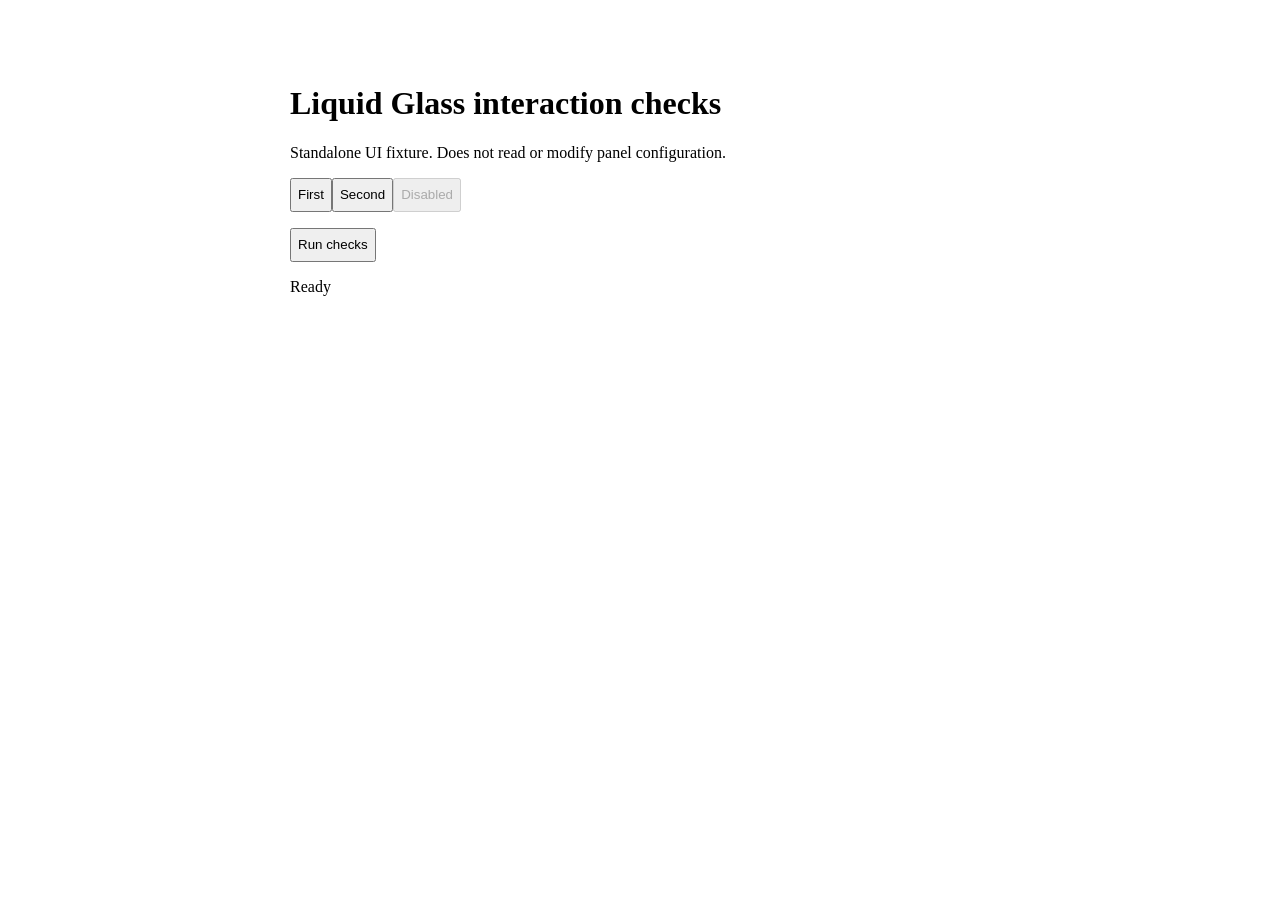
==== tests/liquid-optics.html @ 5d78e09d "feat(ui): add liquid optics, liquid toggle components, and update UI for v0.2.0" ====
<!doctype html>
<html lang="en">
<meta charset="utf-8">
<meta name="viewport" content="width=device-width, initial-scale=1">
<title>Liquid Glass interaction regression checks</title>
<link rel="stylesheet" href="/static/liquid-glass.css">
<link rel="stylesheet" href="/static/liquid-optics.css">
<style>body{padding:32px}main{max-width:700px;margin:auto;padding:24px;background:var(--surface);border-radius:24px}#results{white-space:pre-wrap}button{min-height:34px}</style>
<main>
  <h1>Liquid Glass interaction checks</h1>
  <p>Standalone UI fixture. Does not read or modify panel configuration.</p>
  <div class="settings-tabbar" id="fixture">
    <button class="active">First</button><button>Second</button><button disabled>Disabled</button>
  </div>
  <div class="mihomo-tabs" id="initially-hidden" hidden><button class="active">Hidden</button></div>
  <p><button id="run">Run checks</button></p>
  <output id="results" role="status">Ready</output>
</main>
<script src="/static/liquid-optics.js"></script>
<script>
const bar = document.querySelector('#fixture');
let activations = 0;
bar.addEventListener('click', event => {
  if (!event.target.matches('button:not(:disabled)')) return;
  activations++;
  bar.querySelectorAll('button').forEach(b => b.classList.toggle('active', b === event.target));
});
const delay = ms => new Promise(resolve => setTimeout(resolve, ms));
const result = document.querySelector('#results');
document.querySelector('#run').onclick = async () => {
  const lines = [];
  const check = (condition, label) => { if (!condition) throw Error(label); lines.push('PASS ' + label); result.textContent = lines.join('\n'); };
  const first = bar.querySelector('button'), second = first.nextElementSibling;
  const pointer = (target, type, x, y) => target.dispatchEvent(new PointerEvent(type, { bubbles: true, pointerId: 42, isPrimary: true, pointerType: 'mouse', button: 0, clientX: x, clientY: y }));
  try {
    first.click(); await delay(650);
    check(document.querySelector('#initially-hidden .liquid-pill-slider').hidden, 'Hidden controls settle without a mutation loop');
    second.click(); await delay(700);
    let lens = bar.querySelector('.liquid-pill-slider').getBoundingClientRect();
    let button = second.getBoundingClientRect();
    check(Math.abs(lens.left - button.left) < 1 && Math.abs(lens.width - button.width) < 1, 'Spring settles on the selected button');
    second.dispatchEvent(new KeyboardEvent('keydown', { key: 'ArrowRight', bubbles: true }));
    await delay(650);
    check(first.classList.contains('active'), 'Keyboard navigation skips disabled buttons');
    // Synthetic pointers have no native capture. Stub only capture for this fixture.
    bar.setPointerCapture = () => {};
    const start = first.getBoundingClientRect(), end = second.getBoundingClientRect();
    let before = activations;
    pointer(first, 'pointerdown', start.x + start.width / 2, start.y + 16);
    pointer(bar, 'pointermove', end.x + end.width / 2, end.y + 16);
    pointer(window, 'pointercancel', end.x + end.width / 2, end.y + 16);
    await delay(650);
    check(activations === before && first.classList.contains('active'), 'Cancellation restores selection without firing an action');
    check(!bar.querySelector('.is-dragging'), 'Cancellation clears drag decoration');
    pointer(first, 'pointerdown', start.x + start.width / 2, start.y + 16);
    pointer(bar, 'pointermove', end.x + end.width / 2, end.y + 16);
    pointer(window, 'pointerup', end.x + end.width / 2, end.y + 16);
    await delay(650);
    check(activations === before + 1 && second.classList.contains('active'), 'Drag release commits exactly once');
    document.querySelector('#initially-hidden').hidden = false;
    await delay(300);
    check(!document.querySelector('#initially-hidden .liquid-pill-slider').hidden, 'A previously hidden bar initializes when revealed');
    const dynamic = document.createElement('div'); dynamic.className = 'mihomo-editor-tabs'; dynamic.innerHTML = '<button class="active">Dynamic</button>';
    bar.after(dynamic); await delay(300);
    const id = dynamic.querySelector('.liquid-pill-slider').style.getPropertyValue('--lg-filter').match(/#([^\"]+)/)?.[1];
    check(!!dynamic.querySelector('.liquid-pill-slider'), 'Dynamically inserted controls initialize');
    dynamic.remove(); await delay(300);
    check(!id || !document.getElementById(id), 'Removed controls release their SVG filter');
    check(document.querySelectorAll('filter').length <= 32, 'Optical filters remain bounded');
    result.textContent = lines.join('\n') + '\nALL CHECKS PASSED';
  } catch (error) { result.textContent = lines.join('\n') + '\nFAIL ' + error.message; }
};
</script>
</html>
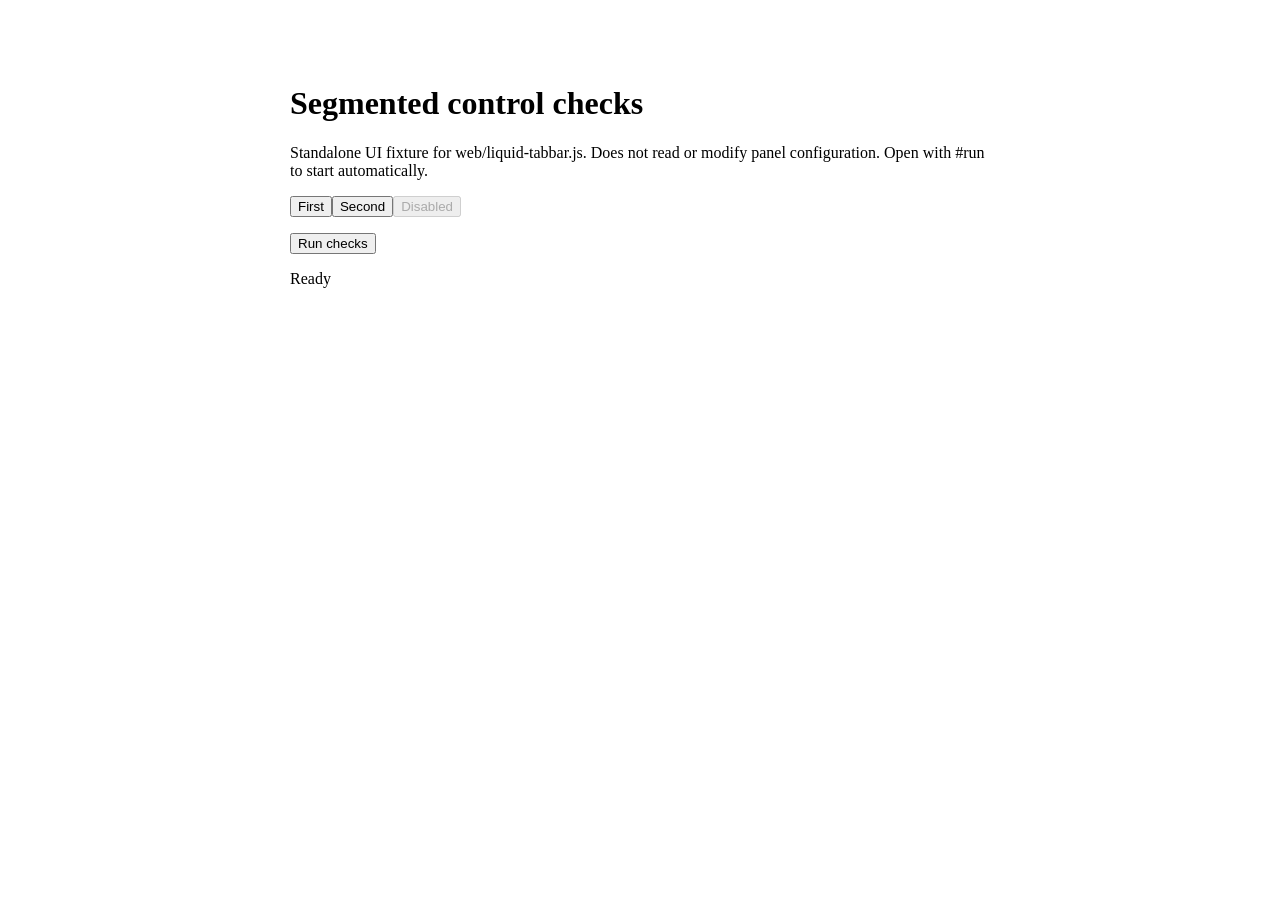
==== commit d9a75958: "feat(ui): rebuild Liquid Glass controls on the liquid-glass-webgl reference Ports the controls from " ====
--- a/tests/liquid-optics.html
+++ b/tests/liquid-optics.html
@@ -2,13 +2,13 @@
 <html lang="en">
 <meta charset="utf-8">
 <meta name="viewport" content="width=device-width, initial-scale=1">
-<title>Liquid Glass interaction regression checks</title>
+<title>Liquid Glass segmented control regression checks</title>
 <link rel="stylesheet" href="/static/liquid-glass.css">
-<link rel="stylesheet" href="/static/liquid-optics.css">
-<style>body{padding:32px}main{max-width:700px;margin:auto;padding:24px;background:var(--surface);border-radius:24px}#results{white-space:pre-wrap}button{min-height:34px}</style>
+<link rel="stylesheet" href="/static/liquid-tabbar.css">
+<style>body{padding:32px}main{max-width:700px;margin:auto;padding:24px;background:var(--surface,#fff);border-radius:24px}#results{white-space:pre-wrap}</style>
 <main>
-  <h1>Liquid Glass interaction checks</h1>
-  <p>Standalone UI fixture. Does not read or modify panel configuration.</p>
+  <h1>Segmented control checks</h1>
+  <p>Standalone UI fixture for web/liquid-tabbar.js. Does not read or modify panel configuration. Open with #run to start automatically.</p>
   <div class="settings-tabbar" id="fixture">
     <button class="active">First</button><button>Second</button><button disabled>Disabled</button>
   </div>
@@ -16,59 +16,75 @@
   <p><button id="run">Run checks</button></p>
   <output id="results" role="status">Ready</output>
 </main>
-<script src="/static/liquid-optics.js"></script>
+<script>
+// Headless Chrome with --virtual-time-budget stops firing requestAnimationFrame;
+// ?timer-raf drives it from timers so the springs can settle there.
+if (location.search.includes('timer-raf')) window.requestAnimationFrame = cb => setTimeout(() => cb(performance.now()), 16);
+window.__errors = [];
+addEventListener('error', e => window.__errors.push(e.message));
+</script>
+<script src="/static/liquid-tabbar.js"></script>
 <script>
 const bar = document.querySelector('#fixture');
 let activations = 0;
 bar.addEventListener('click', event => {
   if (!event.target.matches('button:not(:disabled)')) return;
   activations++;
-  bar.querySelectorAll('button').forEach(b => b.classList.toggle('active', b === event.target));
+  bar.querySelectorAll(':scope > button').forEach(b => b.classList.toggle('active', b === event.target));
 });
 const delay = ms => new Promise(resolve => setTimeout(resolve, ms));
 const result = document.querySelector('#results');
+const ctrlOf = el => window.MUILiquidTabBar.controllers.get(el);
 document.querySelector('#run').onclick = async () => {
   const lines = [];
   const check = (condition, label) => { if (!condition) throw Error(label); lines.push('PASS ' + label); result.textContent = lines.join('\n'); };
-  const first = bar.querySelector('button'), second = first.nextElementSibling;
+  const [first, second, disabled] = bar.querySelectorAll(':scope > button');
   const pointer = (target, type, x, y) => target.dispatchEvent(new PointerEvent(type, { bubbles: true, pointerId: 42, isPrimary: true, pointerType: 'mouse', button: 0, clientX: x, clientY: y }));
   try {
-    first.click(); await delay(650);
-    check(document.querySelector('#initially-hidden .liquid-pill-slider').hidden, 'Hidden controls settle without a mutation loop');
-    second.click(); await delay(700);
-    let lens = bar.querySelector('.liquid-pill-slider').getBoundingClientRect();
-    let button = second.getBoundingClientRect();
-    check(Math.abs(lens.left - button.left) < 1 && Math.abs(lens.width - button.width) < 1, 'Spring settles on the selected button');
-    second.dispatchEvent(new KeyboardEvent('keydown', { key: 'ArrowRight', bubbles: true }));
-    await delay(650);
-    check(first.classList.contains('active'), 'Keyboard navigation skips disabled buttons');
-    // Synthetic pointers have no native capture. Stub only capture for this fixture.
+    const hidden = document.querySelector('#initially-hidden');
+    check(!!ctrlOf(hidden) && ctrlOf(hidden).boxes.length === 0, 'Hidden controls initialize without measuring or looping');
+    check(bar.querySelectorAll(':scope > .liquid-tabbar-canvas').length === 1 && bar.querySelectorAll(':scope > .liquid-tabbar-lens').length === 1 && getComputedStyle(first).opacity === '1', 'Labels stay real DOM text between the track and lens canvases');
+    check(ctrlOf(bar).labels.length === 3 && ctrlOf(bar).labels.every(l => l.text && l.text.value), 'Every segment label is laid out for the lens');
+    second.click(); await delay(1500);
+    let c = ctrlOf(bar);
+    check(c.value === 1 && c.target === 1 && c.press === 0 && c.scaleX === 1, `Tap settles on the selected segment and releases the lens (value=${c.value} target=${c.target} press=${c.press} scale=${c.scaleX})`);
+    check(second.classList.contains('lt-selected') && !first.classList.contains('lt-selected'), 'Selected label is marked for emphasis');
+    second.focus(); second.dispatchEvent(new KeyboardEvent('keydown', { key: 'ArrowRight', bubbles: true }));
+    await delay(1500);
+    check(first.classList.contains('active') && !disabled.classList.contains('active'), 'Keyboard navigation skips disabled segments');
     bar.setPointerCapture = () => {};
     const start = first.getBoundingClientRect(), end = second.getBoundingClientRect();
     let before = activations;
-    pointer(first, 'pointerdown', start.x + start.width / 2, start.y + 16);
-    pointer(bar, 'pointermove', end.x + end.width / 2, end.y + 16);
-    pointer(window, 'pointercancel', end.x + end.width / 2, end.y + 16);
-    await delay(650);
-    check(activations === before && first.classList.contains('active'), 'Cancellation restores selection without firing an action');
-    check(!bar.querySelector('.is-dragging'), 'Cancellation clears drag decoration');
-    pointer(first, 'pointerdown', start.x + start.width / 2, start.y + 16);
-    pointer(bar, 'pointermove', end.x + end.width / 2, end.y + 16);
-    pointer(window, 'pointerup', end.x + end.width / 2, end.y + 16);
-    await delay(650);
-    check(activations === before + 1 && second.classList.contains('active'), 'Drag release commits exactly once');
-    document.querySelector('#initially-hidden').hidden = false;
+    pointer(first, 'pointerdown', start.x + start.width / 2, start.y + 10);
+    pointer(bar, 'pointermove', end.x + end.width / 2, end.y + 10);
+    pointer(window, 'pointercancel', end.x + end.width / 2, end.y + 10);
+    await delay(1500);
+    c = ctrlOf(bar);
+    check(activations === before && first.classList.contains('active') && c.value === 0, 'Cancellation restores selection without firing an action');
+    check(!c.dragging && c.press === 0, 'Cancellation releases the lens');
+    pointer(first, 'pointerdown', start.x + start.width / 2, start.y + 10);
+    pointer(bar, 'pointermove', end.x + end.width / 2, end.y + 10);
+    pointer(window, 'pointerup', end.x + end.width / 2, end.y + 10);
+    await delay(1500);
+    check(activations === before + 1 && second.classList.contains('active') && ctrlOf(bar).value === 1, 'Drag release commits exactly once');
+    {const c = ctrlOf(bar), s2 = second.getBoundingClientRect();
+    pointer(second, 'pointerdown', s2.x + s2.width / 2, s2.y + 10); await delay(500);
+    check(c.press > 0.9 && c.scaleX > 1.2, 'Holding the thumb keeps the glass lens');
+    pointer(bar, 'pointermove', s2.x + s2.width / 2 - 20, s2.y + 10); await delay(400);
+    check(c.dragging && c.press > 0.9, 'Dragging the thumb keeps the glass lens');
+    pointer(window, 'pointercancel', s2.x + s2.width / 2 - 20, s2.y + 10); await delay(1500);
+    check(c.press === 0 && second.classList.contains('active'), 'Releasing the thumb returns it to rest');}
+    hidden.hidden = false;
     await delay(300);
-    check(!document.querySelector('#initially-hidden .liquid-pill-slider').hidden, 'A previously hidden bar initializes when revealed');
+    check(ctrlOf(hidden).boxes.length === 1, 'A previously hidden bar measures when revealed');
     const dynamic = document.createElement('div'); dynamic.className = 'mihomo-editor-tabs'; dynamic.innerHTML = '<button class="active">Dynamic</button>';
     bar.after(dynamic); await delay(300);
-    const id = dynamic.querySelector('.liquid-pill-slider').style.getPropertyValue('--lg-filter').match(/#([^\"]+)/)?.[1];
-    check(!!dynamic.querySelector('.liquid-pill-slider'), 'Dynamically inserted controls initialize');
+    check(!!ctrlOf(dynamic), 'Dynamically inserted controls initialize');
     dynamic.remove(); await delay(300);
-    check(!id || !document.getElementById(id), 'Removed controls release their SVG filter');
-    check(document.querySelectorAll('filter').length <= 32, 'Optical filters remain bounded');
+    check(!ctrlOf(dynamic), 'Removed controls release their controller');
     result.textContent = lines.join('\n') + '\nALL CHECKS PASSED';
-  } catch (error) { result.textContent = lines.join('\n') + '\nFAIL ' + error.message; }
+  } catch (error) { result.textContent = lines.join('\n') + '\nFAIL ' + error.message + (window.__errors.length ? '\nPAGE ERRORS ' + window.__errors.join(' | ') : ''); }
 };
+if (location.hash === '#run') addEventListener('load', () => setTimeout(() => document.querySelector('#run').click(), 300));
 </script>
 </html>
